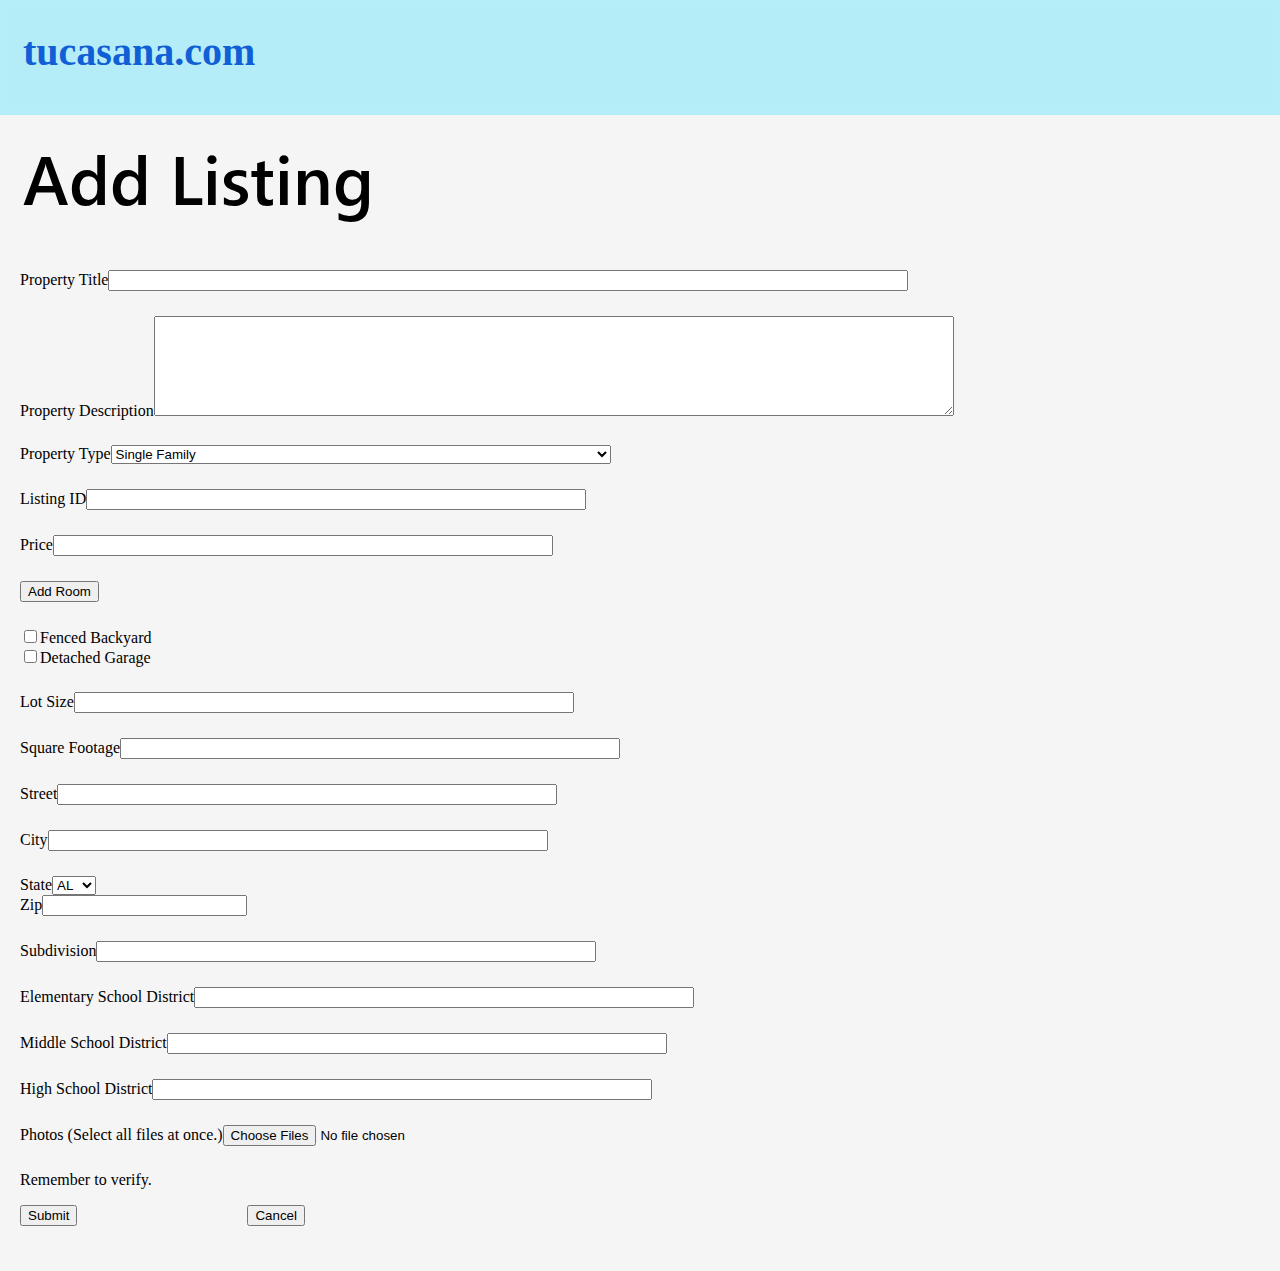
==== public_html/add_listing.html @ 618c7f14 "Added static html pages and associated css and js for Add Listing and Edit Listing" ====
<!DOCTYPE html>
<html lang="en">

<head>
    <meta charset="utf-8">
    <meta name="viewport" content="width=device-width,initial-scale=1,maximum-scale=1,user-scalable=no">
    <link rel="stylesheet" type="text/css" href="stylesheets/add-listing-page.css" />
    <link rel="stylesheet" type="text/css" href="stylesheets/styleguide.css" />
    <link rel="stylesheet" type="text/css" href="stylesheets/globals.css" />
    <link href="https://cdn.jsdelivr.net/npm/bootstrap@5.1.3/dist/css/bootstrap.min.css" rel="stylesheet" integrity="sha384-1BmE4kWBq78iYhFldvKuhfTAU6auU8tT94WrHftjDbrCEXSU1oBoqyl2QvZ6jIW3" crossorigin="anonymous">
</head>

<body style="margin: 0; background: #f5f5f5" >
    <header><div class="banner"></div>
<div class="tucasanacom">tucasana.com</div>
<div class="addlisting">Add Listing</div></header>
    <form style="margin-top: 250px;padding: 20px;" enctype="multipart/form-data" method="post">
        <div class="row" style="margin-bottom: 25px;">
            <div class="col"><label class="form-label">Property Title</label><input class="form-control" type="text" style="width: 800px;" name="propertyTitle"></div>
        </div>
        <div class="row">
            <div class="col"><label class="form-label">Property Description</label><textarea class="form-control" style="height: 100px;width: 800px;" name="description"></textarea></div>
        </div>
        <div class="row">
            <div class="col"><label class="form-label">Property Type</label><select class="form-select" name="dwellingType" style="width: 500px;">
                    <option value="Single Family" selected="">Single Family</option>
                    <option value="Multi Family">Multi Family</option>
                    <option value="Duplex">Duplex</option>
                    <option value="Apartment">Apartment</option>
                    <option value="Condo">Condo</option>
                </select></div>
        </div>
        <div class="row">
            <div class="col"><label class="form-label">Listing ID</label><input class="form-control" type="text" name="listingAgencyID" style="width: 500px;"></div>
        </div>
        <div class="row">
            <div class="col"><label class="form-label">Price</label><input class="form-control" type="number" name="price" min="0" step="0.01" style="width: 500px;"></div>
        </div>
        <div id="rooms" class="container" style="margin-left: 0px;margin-right: 0px;padding: 0px;">
            <div class="row">
                <div class="col"><button class="btn btn-primary" id="add_room" type="button" onclick="createNewRoom();">Add Room</button></div>
            </div>
        </div>
        <div class="row">
            <div class="col-xxl-2">
                <div class="form-check"><input class="form-check-input" type="checkbox" id="formCheck-1" name="fenced"><label class="form-check-label" for="formCheck-1">Fenced Backyard</label></div>
            </div>
            <div class="col">
                <div class="form-check"><input class="form-check-input" type="checkbox" id="formCheck-2" name="detachedGarage"><label class="form-check-label" for="formCheck-2">Detached Garage</label></div>
            </div>
        </div>
        <div class="row">
            <div class="col"><label class="form-label">Lot Size</label><input class="form-control" type="number" name="lotSize" min="0" step="0.1" style="width: 500px;"></div>
        </div>
        <div class="row">
            <div class="col"><label class="form-label">Square Footage</label><input class="form-control" type="number" name="area" min="1" step="0.1" style="width: 500px;"></div>
        </div>
        <div class="row">
            <div class="col"><label class="form-label">Street</label><input class="form-control" type="text" name="street" style="width: 500px;"></div>
        </div>
        <div class="row">
            <div class="col"><label class="form-label">City</label><input class="form-control" type="text" name="city" style="width: 500px;"></div>
        </div>
        <div class="row">
            <div class="col-xxl-1"><label class="form-label">State</label><select class="form-select" name="state">
                    <option value="AL" selected="">AL</option>
                    <option value="AK">AK</option>
                    <option value="AZ">AZ</option>
                    <option value="AR">AR</option>
                    <option value="CA">CA</option>
                    <option value="CO">CO</option>
                    <option value="CT">CT</option>
                    <option value="DE">DE</option>
                    <option value="FL">FL</option>
                    <option value="GA">GA</option>
                    <option value="HI">HI</option>
                    <option value="ID">ID</option>
                    <option value="IL">IL</option>
                    <option value="IN">IN</option>
                    <option value="IA">IA</option>
                    <option value="KS">KS</option>
                    <option value="KY">KY</option>
                    <option value="LA">LA</option>
                    <option value="ME">ME</option>
                    <option value="MD">MD</option>
                    <option value="MA">MA</option>
                    <option value="MI">MI</option>
                    <option value="MN">MN</option>
                    <option value="MS">MS</option>
                    <option value="MO">MO</option>
                    <option value="MT">MT</option>
                    <option value="NE">NE</option>
                    <option value="NV">NV</option>
                    <option value="NH">NH</option>
                    <option value="NJ">NJ</option>
                    <option value="NM">NM</option>
                    <option value="NY">NY</option>
                    <option value="NC">NC</option>
                    <option value="ND">ND</option>
                    <option value="OH">OH</option>
                    <option value="OK">OK</option>
                    <option value="OR">OR</option>
                    <option value="PA">PA</option>
                    <option value="RI">RI</option>
                    <option value="SC">SC</option>
                    <option value="SD">SD</option>
                    <option value="TN">TN</option>
                    <option value="TX">TX</option>
                    <option value="UT">UT</option>
                    <option value="VT">VT</option>
                    <option value="VA">VA</option>
                    <option value="WA">WA</option>
                    <option value="WV">WV</option>
                    <option value="WI">WI</option>
                    <option value="WY">WY</option>
                </select></div>
            <div class="col"><label class="form-label">Zip</label><input class="form-control" type="text" style="width: 205px;" name="zip"></div>
        </div>
        <div class="row">
            <div class="col"><label class="form-label">Subdivision</label><input class="form-control" type="text" name="subdivision" style="width: 500px;"></div>
        </div>
        <div class="row">
            <div class="col"><label class="form-label">Elementary School District</label><input class="form-control" type="text" name="elemSchoolDistrict" style="width: 500px;"></div>
        </div>
        <div class="row">
            <div class="col"><label class="form-label">Middle School District</label><input class="form-control" type="text" name="midSchoolDistrict" style="width: 500px;"></div>
        </div>
        <div class="row">
            <div class="col"><label class="form-label">High School District</label><input class="form-control" type="text" name="highSchoolDistrict" style="width: 500px;"></div>
        </div>
        <div class="row">
            <div class="col"><label class="form-label">Photos (Select all files at once.)</label><input class="form-control" type="file" accept="image/*" name="photoPath" multiple="" style="width: 500px;"></div>
        </div>
        <div class="row">
            <div class="col">
                <p>Remember to verify.</p><button class="btn btn-primary" type="submit">Submit</button><button class="btn btn-primary" type="button" style="margin-left: 170px;">Cancel</button>
            </div>
        </div>
    </form>
    <script src="https://cdn.jsdelivr.net/npm/bootstrap@5.1.3/dist/js/bootstrap.bundle.min.js" integrity="sha384-ka7Sk0Gln4gmtz2MlQnikT1wXgYsOg+OMhuP+IlRH9sENBO0LRn5q+8nbTov4+1p" crossorigin="anonymous"></script>
    <script type="text/JavaScript" src="js/add-listing.js"></script>
</body>

</html>
---- public_html/stylesheets/add-listing-page.css ----
.banner {
background-color: #00d5ffa8;
border: 9px solid #57e3ff;
height: 115px;
left: 0px;
opacity: 0.4;
position: absolute;
top: 0px;
width: 100%;
}

.tucasanacom {
background-color: transparent;
color: #105fd6;
font-size: 40px;
font-style: normal;
font-weight: 600;
height: 55px;
left: 23px;
letter-spacing: 0.00px;
line-height: 40px;
position: absolute;
text-align: left;
top: 32px;
white-space: nowrap;
width: 250px;
}

.addlisting {
background-color: transparent;
color: var(--black);
font-family: var(--font-family-segoeui-semibold);
font-size: var(--font-size-xl);
font-style: normal;
font-weight: 600;
height: auto;
left: 23px;
letter-spacing: 0.00px;
line-height: 54px;
position: absolute;
text-align: left;
top: 151px;
white-space: nowrap;
width: auto;
}

.row {
margin-bottom: 25px;
}

.form-control {
width: 500px;
}
---- public_html/stylesheets/styleguide.css ----
:root { 
  --black: #000000;
  --bon-jour: #e0e0e0;
  --oslo-gray: #868d96;
  --shark: #212529;
  --white: #ffffff;
 
  --font-size-l: 40px;
  --font-size-m: 25px;
  --font-size-s: 16px;
  --font-size-xl: 68px;
 
  --font-family-helveticaneue: "HelveticaNeue", Helvetica;
  --font-family-helveticaneue-regular: "HelveticaNeue-Regular", Helvetica;
  --font-family-segoeui-regular: "SegoeUI-Regular", Helvetica;
  --font-family-segoeui-semibold: "SegoeUI-Semibold", Helvetica;
}
.segoeui-regular-normal-shark-25px {
  color: var(--shark);
  font-family: var(--font-family-segoeui-regular);
  font-size: var(--font-size-m);
  font-style: normal;
  font-weight: 400;
}

.helveticaneue-normal-oslo-gray-25px {
  color: var(--oslo-gray);
  font-family: var(--font-family-helveticaneue);
  font-size: var(--font-size-m);
  font-style: normal;
}

.border-1px-bon-jour {
  border: 1px solid var(--bon-jour);
}
---- public_html/stylesheets/globals.css ----
@font-face {
  font-family: "SegoeUI-Semibold";
  font-style: normal;
  font-weight: 600;
  src: url("../fonts/seguisb.ttf") format("truetype");
}
@font-face {
  font-family: "SegoeUI-Regular";
  font-style: normal;
  font-weight: 400;
  src: url("../fonts/segoe-ui.ttf") format("truetype");
}
@font-face {
  font-family: "HelveticaNeue";
  font-style: normal;
  font-weight: 1 1000;
  src: url("../fonts/helveticaneue.ttf") format("truetype");
}
@font-face {
  font-family: "HelveticaNeue-Regular";
  font-style: normal;
  font-weight: 400;
  src: url("../fonts/helveticaneue.ttf") format("truetype");
}

.screen textarea:focus,
.screen input:focus {
  outline: none;
}

.screen * {
  -webkit-font-smoothing: antialiased;
  box-sizing: border-box;
}

.screen div {
  -webkit-text-size-adjust: none;
}

.screen a {
  display: contents;
  text-decoration: none;
}

* {
  box-sizing: border-box;
}
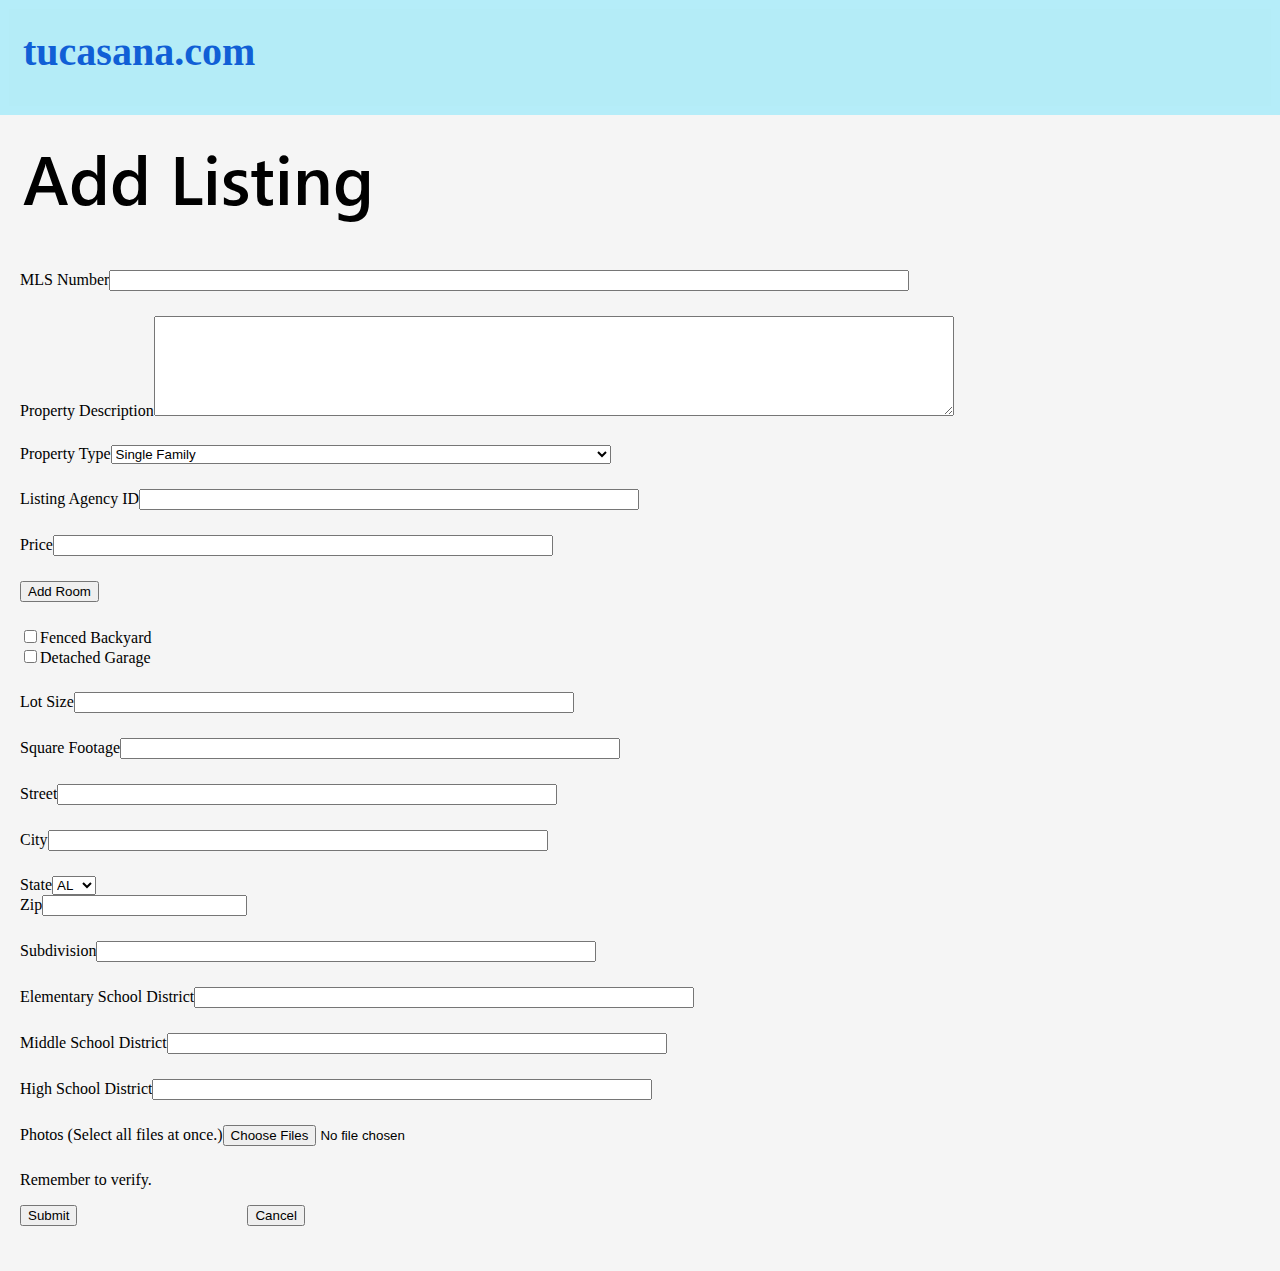
==== commit 28a15cf4: "Now able to add a listing to the database" ====
--- a/public_html/add_listing.html
+++ b/public_html/add_listing.html
@@ -14,9 +14,9 @@
     <header><div class="banner"></div>
 <div class="tucasanacom">tucasana.com</div>
 <div class="addlisting">Add Listing</div></header>
-    <form style="margin-top: 250px;padding: 20px;" enctype="multipart/form-data" method="post">
+    <form style="margin-top: 250px;padding: 20px;" enctype="multipart/form-data" method="post" action="PHPScripts/addListing.php">
         <div class="row" style="margin-bottom: 25px;">
-            <div class="col"><label class="form-label">Property Title</label><input class="form-control" type="text" style="width: 800px;" name="propertyTitle"></div>
+            <div class="col"><label class="form-label">MLS Number</label><input class="form-control" type="text" style="width: 800px;" name="MLSnumber"></div>
         </div>
         <div class="row">
             <div class="col"><label class="form-label">Property Description</label><textarea class="form-control" style="height: 100px;width: 800px;" name="description"></textarea></div>
@@ -31,7 +31,7 @@
                 </select></div>
         </div>
         <div class="row">
-            <div class="col"><label class="form-label">Listing ID</label><input class="form-control" type="text" name="listingAgencyID" style="width: 500px;"></div>
+            <div class="col"><label class="form-label">Listing Agency ID</label><input class="form-control" type="text" name="listingAgencyID" style="width: 500px;"></div>
         </div>
         <div class="row">
             <div class="col"><label class="form-label">Price</label><input class="form-control" type="number" name="price" min="0" step="0.01" style="width: 500px;"></div>
@@ -129,7 +129,7 @@
             <div class="col"><label class="form-label">High School District</label><input class="form-control" type="text" name="highSchoolDistrict" style="width: 500px;"></div>
         </div>
         <div class="row">
-            <div class="col"><label class="form-label">Photos (Select all files at once.)</label><input class="form-control" type="file" accept="image/*" name="photoPath" multiple="" style="width: 500px;"></div>
+            <div class="col"><label class="form-label">Photos (Select all files at once.)</label><input class="form-control" type="file" accept="image/*" name="photoPath[]" multiple required="required" style="width: 500px;"></div>
         </div>
         <div class="row">
             <div class="col">
